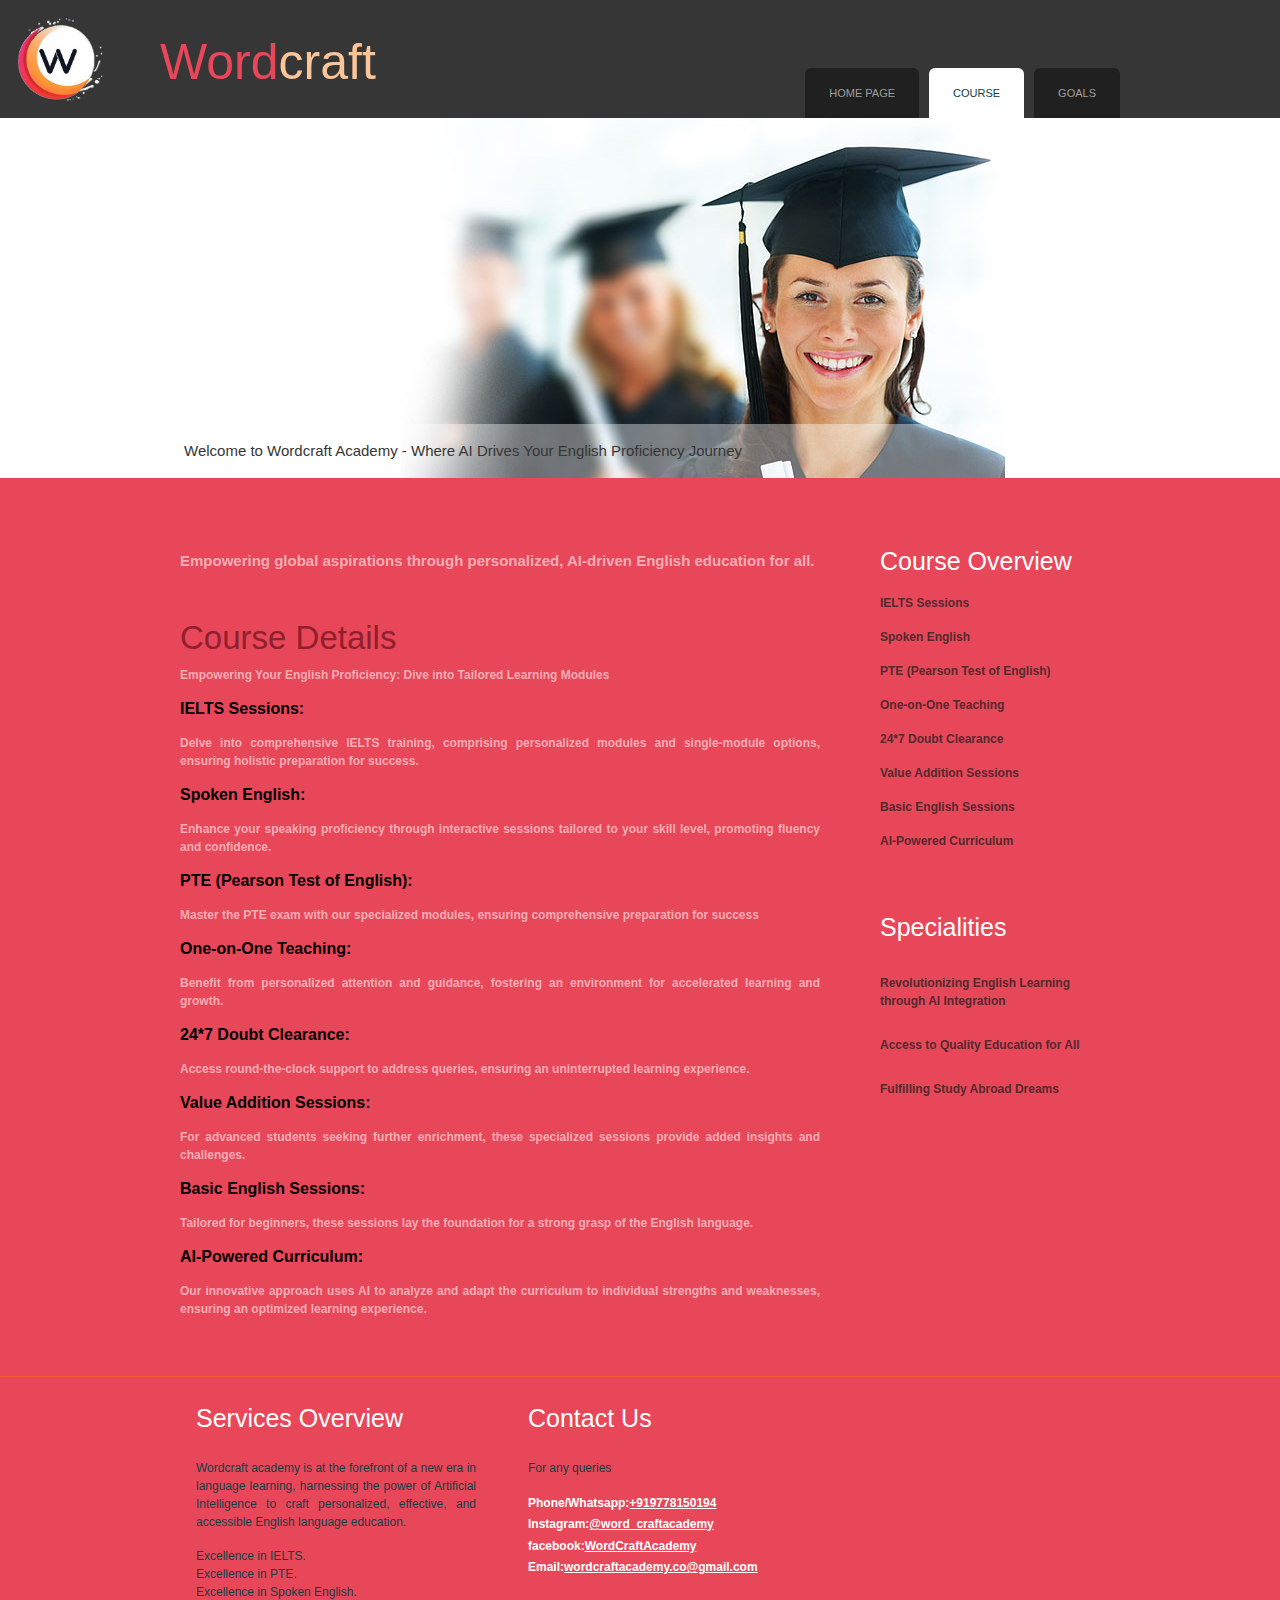
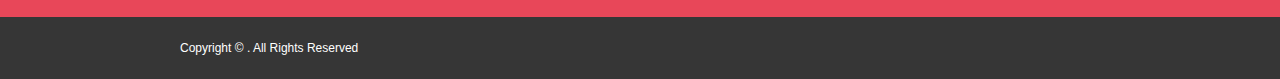
==== course.html @ 0fdf2259 "Add files via upload" ====
<!DOCTYPE html PUBLIC "-//W3C//DTD XHTML 1.0 Transitional//EN" "http://www.w3.org/TR/xhtml1/DTD/xhtml1-transitional.dtd">
<html xmlns="http://www.w3.org/1999/xhtml">
<head>
  <meta name="viewport" content="width=device-width, initial-scale=1.0">
<title>WordCraft | About</title>
<meta http-equiv="Content-Type" content="text/html; charset=utf-8" />
<link href="css/style.css" rel="stylesheet" type="text/css" />
<link rel="stylesheet" type="text/css" href="css/coin-slider.css" />
<script type="text/javascript" src="js/jquery-1.4.2.min.js"></script>
<script type="text/javascript" src="js/script.js"></script>
<script type="text/javascript" src="js/coin-slider.min.js"></script>
</head>
<body>
<div class="main">
  <div class="header">
    <div class="logo" style="text-align: left;">
      <img src="images/logo.png" width="70%" height="70%" alt="image" style="margin: 15px; padding: 3px;"/>
      </div>
    <div class="header_resize">
      <div class="menu_nav">
        <ul>
          <li><a href="index.html"><span>Home Page</span></a></li>
          <li class="active"><a href="course.html"><span>Course</span></a></li>
          <li><a href="goals.html"><span>Goals</span></a></li>
        </ul>
      </div>
      <div class="logo">
        <h1><a href="index.html">Word<span>craft</span></a></h1>
      </div>
      <div class="clr"></div>
      <div id="coin-slider">
        
        <img src="images/image2.jpg" width="960" height="360" alt="image" /><span>Welcome to Wordcraft Academy - Where AI Drives Your English Proficiency Journey</span>
        <img src="images/image3.png" width="960" height="360" alt="image" /><span>Welcome to Wordcraft Academy - Where AI Drives Your English Proficiency Journey</span>
        <img src="images/image4.png" width="960" height="360" alt="image" /><span>Welcome to Wordcraft Academy - Where AI Drives Your English Proficiency Journey</span>
      </div>
        <div class="clr"></div>
      </div>
      <div class="clr"></div>
    </div>
  </div>
  <div class="content">
    <div class="content_resize">
      <div class="mainbar">
        <div class="article">
          <h2><span></span></h2>
          <div class="clr"></div>
          <p style="font-size: 15px;"><strong>Empowering global aspirations through personalized, AI-driven English education for all.</strong></p>
        </div>
        <div class="article">
          <h2><span>Course</span> Details</h2>
          <div class="clr"></div>
          <p><strong>Empowering Your English Proficiency: Dive into Tailored Learning Modules</p>
          <p style="font-size: medium;color: #000;">IELTS Sessions:</p><p> Delve into comprehensive IELTS training, 
            comprising personalized modules and single-module options, ensuring holistic preparation for success.</p>
          <p style="font-size: medium;color: #000;">Spoken English:</p><p> Enhance your speaking proficiency through interactive sessions tailored to your skill level, promoting fluency and confidence.</p>
          <p style="font-size: medium;color: #000;">PTE (Pearson Test of English):</p><p> Master the PTE exam with our specialized modules, ensuring comprehensive preparation for success</p>
          <p style="font-size: medium;color: #000;">One-on-One Teaching:</p><p> Benefit from personalized attention and guidance, fostering an environment for accelerated learning and growth.</p>
          <p style="font-size: medium;color: #000;">24*7 Doubt Clearance:</p><p> Access round-the-clock support to address queries, ensuring an uninterrupted learning experience.</p>
          <p style="font-size: medium;color: #000;">Value Addition Sessions:</p><p> For advanced students seeking further enrichment, these specialized sessions provide added insights and challenges.</p>
          <p style="font-size: medium;color: #000;">Basic English Sessions:</p><p>Tailored for beginners, these sessions lay the foundation for a strong grasp of the English language.</p>
          <p style="font-size: medium;color: #000;">AI-Powered Curriculum:</p><p> Our innovative approach uses AI to analyze and adapt the curriculum to individual strengths and weaknesses, ensuring an optimized learning experience.</p>
        </div>
      </div>
      <div class="sidebar">
        <div class="clr"></div>
        <div class="gadget">
          <h2 class="star"><span>Course</span> Overview</h2>
          <div class="clr"></div>
          <ul class="sb_menu">
            <li>IELTS Sessions</li>
            <li>Spoken English</li>
            <li>PTE (Pearson Test of English)</li>
            <li>One-on-One Teaching</li>
            <li>24*7 Doubt Clearance</li>
            <li>Value Addition Sessions</li>
            <li>Basic English Sessions</li>
            <li>AI-Powered Curriculum</li>
          </ul>
        </div>
        <div class="gadget">
          <h2 class="star"><span>Specialities</span></h2>
          <div class="clr"></div>
          <ul class="ex_menu"> 
            <li><br />
              Revolutionizing English Learning through AI Integration</li>
            <li><br />
              Access to Quality Education for All</li>
            <li><br />
              Fulfilling Study Abroad Dreams</li>
          </ul></strong>
        </div>
      </div>
      <div class="clr"></div>
    </div>
  </div>
  <div class="fbg">
    <div class="fbg_resize">
      <div class="col c2">
        <h2><span>Services</span> Overview</h2>
        <p>Wordcraft academy is at the forefront of a new era in language learning, harnessing the power of Artificial Intelligence to craft personalized, effective, and accessible English language education.</p>
        <ul class="fbg_ul">
          <li>Excellence in IELTS.</li>
          <li>Excellence in PTE.</li>
          <li>Excellence in Spoken English.</li>
        </ul>
      </div>
      <div class="col c3">
        <h2><span>Contact</span> Us</h2>
        <p>For any queries</p>
        <p class="contact_info"> <!--<span>Address:</span><br />-->
          <span>Phone/Whatsapp:<a href="tel:+919778150194">+919778150194</a></span><br />
          <span>Instagram:<a href="https://www.instagram.com/word_craftacademy?utm_source=ig_web_button_share_sheet&igsh=YzAwZjE1ZTI0Zg==">@word_craftacademy</a></span><br />
          <span>facebook:<a href="https://l.instagram.com/?u=https%3A%2F%2Fwww.facebook.com%2Fprofile.php%3Fid%3D104723320870929&e=AT0-ATMG51o47FPHf25ViBDlH97Kfzc30dG8Rr_-6p-0jalM91cV2wimAnlSzyFNK5H3HGNqhOwteDkra95SYteNrQ8-QjJ5xS1VLw">WordCraftAcademy</a></span><br />
          <span>Email:<a href="mailto:wordcraftacademy.co@gmail.com">wordcraftacademy.co@gmail.com</a></span></p>
          
      </div>
      <div class="clr"></div>
    </div>
  </div>
  <div class="footer">
    
    <div class="footer_resize">
      <p class="lf">Copyright &copy; <a href="#"></a>. All Rights Reserved</p>
      <!--<p class="rf">Design by <a target="_blank" href="#">gourynairs</a></p>-->
      <div style="clear:both;"></div>
    </div>
  </div>
</div>


</body>
</html>
---- css/style.css ----
@charset "utf-8";
body {
	margin:0;
	padding:0;
	width:100%;
	color:#f5adb5;
	font:normal 12px/1.5em "Liberation sans", Arial, Helvetica, sans-serif;
	background: #e84759 url(../images/main_bg.gif) repeat-x left top;
}
html, .main {
	padding:0;
	margin:0;
}

.clr {
	clear:both;
	padding:0;
	margin:0;
	width:100%;
	font-size:0;
	line-height:0;
	
}
h2 {
	margin:8px 0;
	padding:8px 0;
	font-size:25px;
	font-weight:normal;
	color:#fbc599;
}
p {
	margin:8px 0;
	padding:0 0 8px 0;
	text-align: justify;
}
a {
	color:#ffffff;
	text-decoration:underline;
}
.header, .content, .menu_nav, .fbg, .footer, form, ol, ol li, ul, .content .mainbar, .content .sidebar {
	margin:0;
	padding:0;
}

.header_resize {
	margin:0 auto;
	padding:0 0 32px;
	width:960px;
}
.logo {
	padding:0;
	float:left;
	width:auto;
	height: 118px;
	background-repeat:no-repeat ;
}
h1 {
	margin:0;
	padding:32px 0 0;
	font-size:50px;
	font-weight:normal;
	line-height:1.2em;
	text-transform:none;
}
h1 a, h1 a:hover {
	color:#e84759;
	text-decoration:none;
}
h1 span {
	color:#fbc599;
}
h1 small {
	display:block;
	margin:-4px 0;
	padding-left:160px;
	font-size:20px;
	line-height:1.2em;
	letter-spacing:normal;
	text-transform:none;
	color:#ffffff;
}
.slider {
	padding:0;
}
.rss {
	padding:18px 20px 0 0;
	float:right;
	width:auto;
}

.menu_nav {
	margin:0 auto;
	padding:68px 0 0;
	height:50px;
	float:right;
}
.menu_nav ul {
	list-style:none;
	padding:0;
	height:50px;
	float:left;
}
.menu_nav ul li {
	margin:0;
	padding:0 0 0 10px;
	float:left;
}
.menu_nav ul li a {
	display:block;
	margin:0;
	padding:17px 24px;
	font-size:11px;
	line-height:16px;
	font-weight:normal;
	color:#9f9f9f;
	text-decoration:none;
	text-transform:uppercase;
	text-align:center;
	background:#202020;
}
.menu_nav ul li.active a, .menu_nav ul li a:hover {
	text-decoration:none;
	color:#114044;
	background:#fff;

}
.content {
	padding:0;
}
.content_resize {
	margin:0 auto;
	padding:18px 0;
	width:960px;
}
.content .mainbar {
	margin:0;
	padding:0;
	float:left;
	width:660px;
}
.content .mainbar h2 {
	margin-bottom:0;
	padding-bottom:0;
	font-size:33px;
	line-height:1.2em;
	color:#90202c;
}
.content .mainbar div.img {
	padding:12px 0 0;
	float:left;
}

.content .mainbar img.fl {
	margin:0;
	padding:0;
	background:#121725;
	border:1px solid #EF366a;
}
.content .mainbar .article {
	margin:0 0 32px;
	padding:0 0 0 20px;
}
.content .mainbar .post_content {
	float:right;
	width:440px;
}
.content .mainbar .post_content strong {
	color:#fffffe;
}
.content .sidebar {
	padding:0;
	float:right;
	width:260px;
}
.content .sidebar .gadget {
	margin:0 0 12px;
	padding:8px 20px 24px;
}
.content .sidebar h2 {
	color:#fffffe;
	text-transform:none;
}
ul.sb_menu, ul.ex_menu {
	margin:0;
	padding:0;
	list-style:none;
	color:#54292f;
}
ul.sb_menu li, ul.ex_menu li {
	margin:0;
}
ul.sb_menu li {
	padding:8px 0;
	width:220px;
}
ul.ex_menu li {
	padding:4px 0;
}
ul.sb_menu li a {
	color:white;
	text-decoration:none;
	margin-left:-16px;
	padding:4px 8px 4px 16px;
}
ul.ex_menu li a {
	font-weight:bold;
	color:#fffffe;
	text-decoration:none;
}
ul.sb_menu li a:hover, ul.ex_menu li a:hover {
	color:#fffffe;
	font-weight:bold;
	text-decoration:underline;
}
p.spec {
	padding:0 0 16px;
}
p.infopost {
	margin-bottom:8px;
	padding:0 0 8px;
	color:#114044;
}
p.infopost a {
	padding:0 2px;
	color:#114044;
	text-decoration:underline;
}
.content .mainbar a.com {
	margin:0;
	padding:2px 0;
	float:left;
	font-size:16px;
	line-height:22px;
	font-weight:normal;
	text-decoration:none;
	color:#fffffe;
}
.content .mainbar a.com:hover {
	text-decoration:none;
}
.content .mainbar a.com span {
	padding-left:4px;
	font-weight:normal;
	color:#fffffe;
}
.content .mainbar a.rm {
	float:left;
	margin:0 16px 16px 0;
	padding:5px 16px 5px 0;
	font-size:16px;
	line-height:22px;
	font-weight:normal;
	text-transform:none;
	color:#fffffe;
	text-decoration:none;
	text-align:center;
	background:url(../images/readmore.gif) no-repeat right center;
}
.content p.pages {
	margin:0;
	padding:24px 0 24px 20px;
	font-size:11px;
	color: #fff;
	text-align:left;
}
.content p.pages span, .content p.pages a {
	padding:8px 12px;
	text-decoration:none;
	background:#fffffe;
	border:1px solid #fa5928;
}
.content p.pages span, .content p.pages a:hover {
	color:#fff;
	background:#363636;
	border:1px solid #363636;
}
.content p.pages a {
	color:#6e6e6e;
}
.content p.pages small {
	font-size:12px;
	float:right;
}
.content .mainbar .comment {
	margin:0;
	padding:16px 0 0 0;
}
.content .mainbar .comment img.userpic {
	border:1px solid #dedede;
	margin:10px 16px 0 0;
	padding:0;
	float:left;
}
.fbg {
	border-top:1px solid #fa5928;
}
.fbg_resize {
	margin:0 auto;
	width:920px;
	padding:16px 20px;
	color:#114044;
}
.fbg h2 {
	color:#fffffe;
	padding-bottom:24px;
}
.fbg .col {
	margin:0;
	float:left;
}
.fbg .c1 {
	padding:0 16px 0 0;
	width:280px;
}
.fbg .c2 {
	padding:0 36px 0 16px;
	width:280px;
}
.fbg .c3 {
	padding:0 0 0 16px;
	width:274px;
}
.fbg .fbg_ul {
	margin:0;
	padding:0;
	list-style:none;
}
.fbg .fbg_ul li {
	margin:0;
	padding:0;
	list-style:none;
}
.fbg .fbg_ul li a {
	display:block;
	margin:0;
	padding:2px 0 2px 12px;
	color:#114044;
	text-decoration:none;
	background:url(../images/li.gif) no-repeat left center;
}
.fbg .fbg_ul li a:hover {
	color:#fffffe;
	text-decoration:underline;
}
.fbg p.contact_info {
	line-height:1.8em;
}
.fbg p.contact_info a {
	color:#fffffe;
	text-decoration:underline;
}
.fbg p.contact_info span {
	display:block;
	float:left;
	width:74px;
	font-weight:bold;
	color:#fffffe;
}
ol {
	list-style:none;
}
ol li {
	display:block;
	clear:both;
}
ol li label {
	display:block;
	margin:0;
	padding:16px 0 0 0;
}
ol li input.text {
	width:480px;
	border:1px solid #c0c0c0;
	margin:0;
	padding:5px 2px;
	height:16px;
	background-color:#fff;
}
ol li textarea {
	width:480px;
	border:1px solid #c0c0c0;
	margin:0;
	padding:2px;
	background-color:#fff;
}
ol li .send {
	margin:16px 0 0 0;
}

.footer {
	background:#363636;

}
.footer_resize {
	margin:0 auto;
	padding:0 20px;
	width:920px;
	line-height:1.5em;
	color:#fffffe;
}
.footer_resize p {
	margin:24px 0;
	padding:0;
	line-height:normal;
	white-space:nowrap;
	text-indent:inherit;
}
.footer_resize a {
	color:#fa5928;
	font-weight:normal;
	margin:0;
	padding:0;
	border:none;
	text-decoration:underline;
	background-color:transparent;
}

.footer_resize .lf {
	float:left;
}
.footer_resize .rf {
	float:right;
}

a {
	outline:none;
}
@media only screen and(max-width:600px){
	body {
		
		width:100%;
	
	}
}
---- css/coin-slider.css ----
.coin-slider {
	padding:0;
	overflow:hidden;
	zoom:1;
	position:relative;
}
/* buttons for switching */
.cs-buttons {
	margin:-320px 0 0;
	padding:0;
	font-size:0;
	float:left;
}
/* text in slider */
.cs-title {
	padding:16px 60px 16px 24px;
	width:876px;
	color:#363636;
	font-size:15px;
	line-height:1.5em;
	background:url(../images/overlay2.png) repeat left top;
}
.cs-title big {
	font-size:20px;
}
/* buttons Next and Prev*/
.cs-prev, .cs-next {
	background:url(../images/overlay2.png) repeat left top;
	color:#363636;
	padding:0 10px;
}
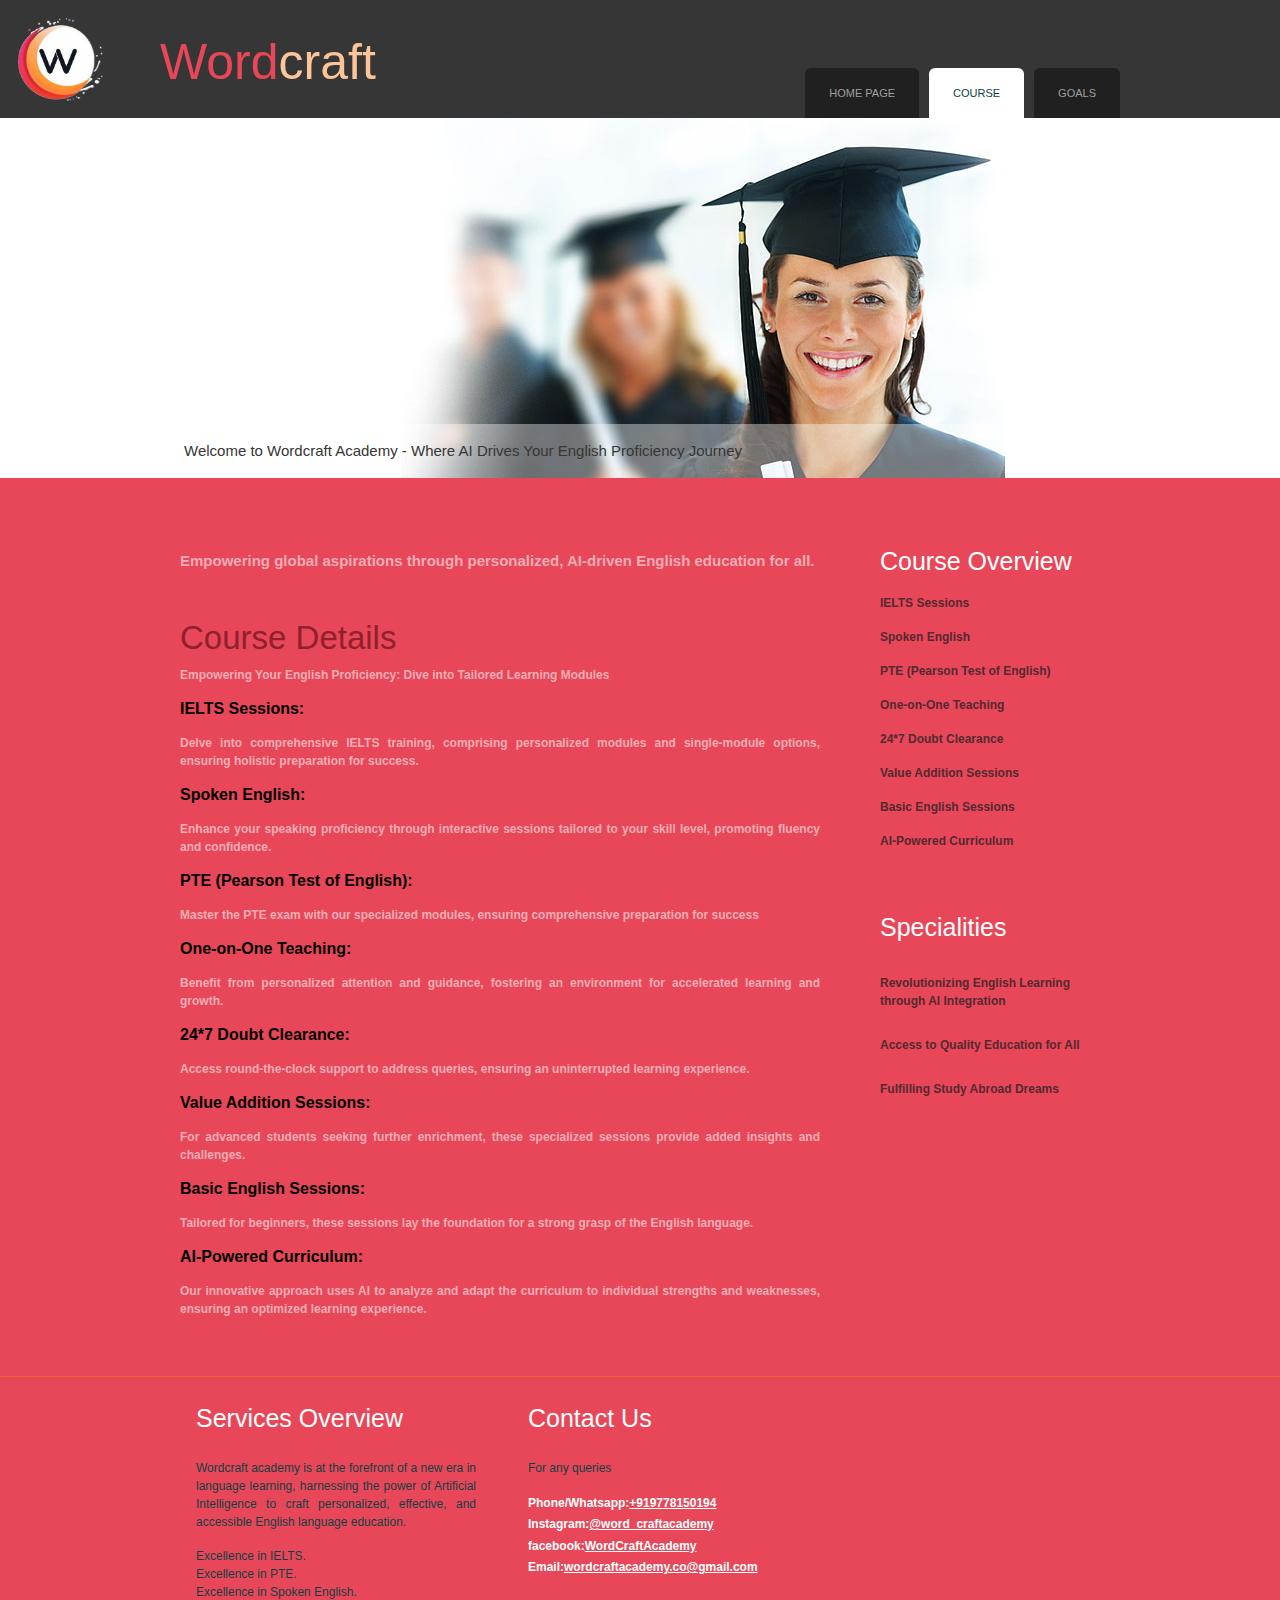
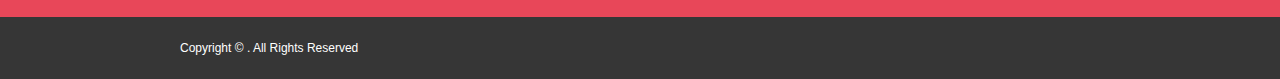
==== commit 6db4b3d0: "Update course.html" ====
--- a/course.html
+++ b/course.html
@@ -8,6 +8,8 @@
 <link rel="stylesheet" type="text/css" href="css/coin-slider.css" />
 <script type="text/javascript" src="js/jquery-1.4.2.min.js"></script>
 <script type="text/javascript" src="js/script.js"></script>
+  <script type="text/javascript" src="js/cufon-georgia.js"></script>
+<script type="text/javascript" src="js/jquery-1.4.2.min.js"></script>
 <script type="text/javascript" src="js/coin-slider.min.js"></script>
 </head>
 <body>
@@ -130,4 +132,4 @@
 
 
 </body>
-</html>+</html>
